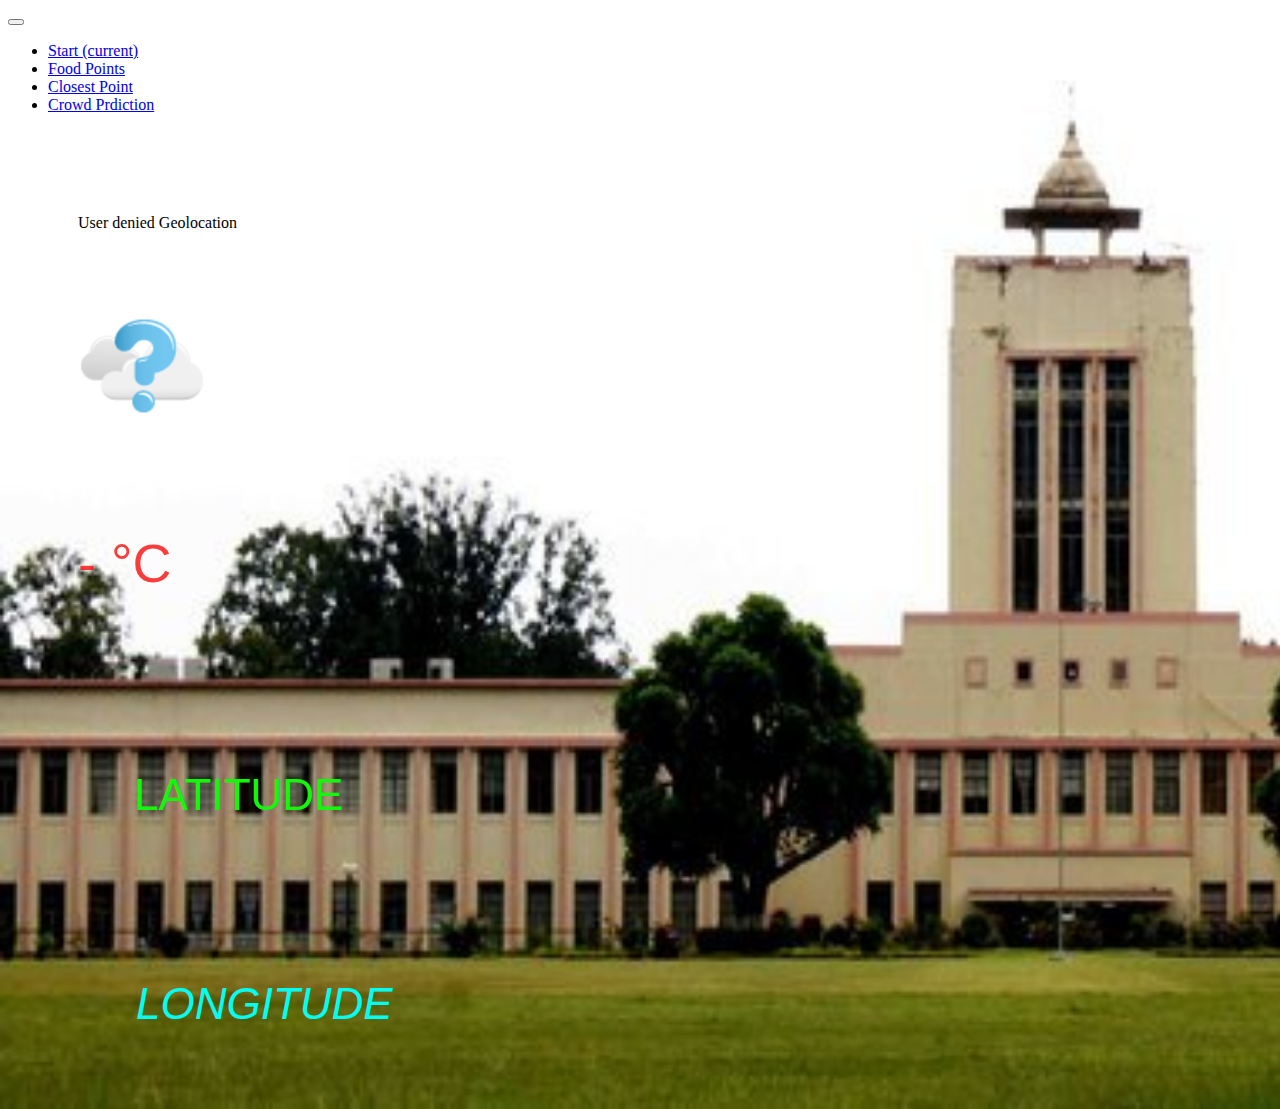
==== index.html @ 9b362dcb "Update index.html" ====
<!doctype html>
<html lang="en">

<head>
    <!-- Required meta tags -->
    <meta charset="utf-8">
    <meta name="viewport" content="width=device-width, initial-scale=1, shrink-to-fit=no">

    <!-- Bootstrap CSS -->
    <link rel="stylesheet" href="https://stackpath.bootstrapcdn.com/bootstrap/4.5.0/css/bootstrap.min.css"
        integrity="sha384-9aIt2nRpC12Uk9gS9baDl411NQApFmC26EwAOH8WgZl5MYYxFfc+NcPb1dKGj7Sk" crossorigin="anonymous">
    <link rel="icon" href="ic.png" type="image/png">
    <link rel="stylesheet" href="id.css">

    <title>BIT-O-PATH</title>
</head>

<body class="bck">

    <!-- Optional JavaScript -->
    <!-- jQuery first, then Popper.js, then Bootstrap JS -->
    <script src="https://code.jquery.com/jquery-3.5.1.slim.min.js"
        integrity="sha384-DfXdz2htPH0lsSSs5nCTpuj/zy4C+OGpamoFVy38MVBnE+IbbVYUew+OrCXaRkfj"
        crossorigin="anonymous"></script>
    <script src="https://cdn.jsdelivr.net/npm/popper.js@1.16.0/dist/umd/popper.min.js"
        integrity="sha384-Q6E9RHvbIyZFJoft+2mJbHaEWldlvI9IOYy5n3zV9zzTtmI3UksdQRVvoxMfooAo"
        crossorigin="anonymous"></script>
    <script src="https://stackpath.bootstrapcdn.com/bootstrap/4.5.0/js/bootstrap.min.js"
        integrity="sha384-OgVRvuATP1z7JjHLkuOU7Xw704+h835Lr+6QL9UvYjZE3Ipu6Tp75j7Bh/kR0JKI"
        crossorigin="anonymous"></script>

        <nav class="navbar navbar-expand-lg navbar-dark bg-dark">
            <button class="navbar-toggler" type="button" data-toggle="collapse" data-target="#navbarSupportedContent"
                aria-controls="navbarSupportedContent" aria-expanded="false" aria-label="Toggle navigation">
                <span class="navbar-toggler-icon"></span>
            </button>
        
            <div class="collapse navbar-collapse" id="navbarSupportedContent">
                <ul class="navbar-nav mr-auto">
                    <li class="nav-item active">
                        <a class="nav-link" href="https://adityaarc.github.io/optimal/">Start <span
                                class="sr-only">(current)</span></a>
                    </li>
                    <li class="nav-item">
                        <a class="nav-link" href="https://adityaarc.github.io/optimal/fpoint">Food Points</a>
                    </li>
        
                    <li class="nav-item">
                        <a class="nav-link" href="https://127.0.0.1:5500/latlon.html">Closest Point</a>
                    </li>
                    
                    <li class="nav-item">
                        <a class="nav-link" href="https://adityaarc.github.io/crwd/">Crowd Prdiction</a>
                    </li>
                </ul>
            </div>
        </nav>

        <div class="container">
            <div class="notification"> </div>
            <div class="weather-container">
        
                
                <div class="location">
                    <p></p>
                </div>

                <div class="weather-icon">
                    <img src="unknown.png" alt="">
                </div>
                
                <div class="temperature-description">
                    <p></p>
                </div>
                
                <div class="temperature-value">
                    <p>- °<span>C</span></p>
                </div>

            </div>
        </div>

        <div class="c">


            <table>

            <td><div class="latitude">
                <table cellspacing = '10'>
                    <td><p></p></td>
                    <td><p class="lat">Latitude</p></td>
                </table>           
            </div>

            <div class="longetude">
                <table cellspacing = '1'>
                    <td><p></p></td>
                    <td><p class="lon">Longitude</p></td>
                </table> 
            </div></td>

            <td>
            <div class="humedity">
                <table cellspacing = '1'>
                    <td><p class="humid"></p></td>
                </table> 
            </div></td>

        </table>

        </div>

        <script src="appp.js"></script>


</body>
---- id.css ----
body{
    background : url(bit.jpg);
    background-size: cover;
}

.container{
    margin-top: 100px;
    margin-left: 70px;
    align-items: center;
    width: fit-content;
    clip-path: circle(69.8%);
}

.location{

    color: #f19d01;
    font-size: 4.4em;
    font-variant-caps: all-petite-caps;
    font-family:'Gill Sans', 'Gill Sans MT', Calibri, 'Trebuchet MS', sans-serif;

}
.weather-icon{

    align-items: center;
}
.temperature-description{

    color: rgb(87, 5, 141);
    font-size: 3.8em;
    font-variant-caps: all-petite-caps;
    font-family:'Gill Sans', 'Gill Sans MT', Calibri, 'Trebuchet MS', sans-serif;
 
}

.temperature-value{

    color: rgba(248, 3, 3, 0.774);
    font-size: 4.8em;
    font-variant-caps: all-petite-caps;
    font-family:'Gill Sans', 'Gill Sans MT', Calibri, 'Trebuchet MS', sans-serif;

}

.latitude{
    margin-left: 100px;
}
.presure{
    margin-left: 1000px;
}
.wind-speed{
    margin-left: 1000px;
}
.humedity{
    margin-left: 1000px;
}
.longetude{
    margin-left: 100px;
}
.latitude p{
    color: rgb(19, 247, 11);
    font-size: 3.9em;
    font-style: bold;
    font-variant-caps: all-petite-caps;
    font-family:'Gill Sans', 'Gill Sans MT', Calibri, 'Trebuchet MS', sans-serif;
}
.longetude p{
    color: rgb(0, 255, 242);
    font-size: 3.9em;
    margin-left: 10px;
    font-style: italic;
    font-variant-caps: all-petite-caps;
    font-family:'Gill Sans', 'Gill Sans MT', Calibri, 'Trebuchet MS', sans-serif;
}
.humedity p{
    color: rgba(161, 234, 252, 0.055);
    font-size: 2.9em;
    margin-left: 10px;
    font-variant-caps: all-petite-caps;
    font-family:'Gill Sans', 'Gill Sans MT', Calibri, 'Trebuchet MS', sans-serif;
}
.presure p{
    color: rgb(212, 238, 209);
    font-size: 2.9em;
    margin-left: 10px;
    font-variant-caps: all-petite-caps;
    font-family:'Gill Sans', 'Gill Sans MT', Calibri, 'Trebuchet MS', sans-serif;
}
.wind-speed p{
    color: rgb(56, 3, 100);
    font-size: 2.9em;
    margin-left: 10px;
    font-variant-caps: all-petite-caps;
    font-family:'Gill Sans', 'Gill Sans MT', Calibri, 'Trebuchet MS', sans-serif;
}
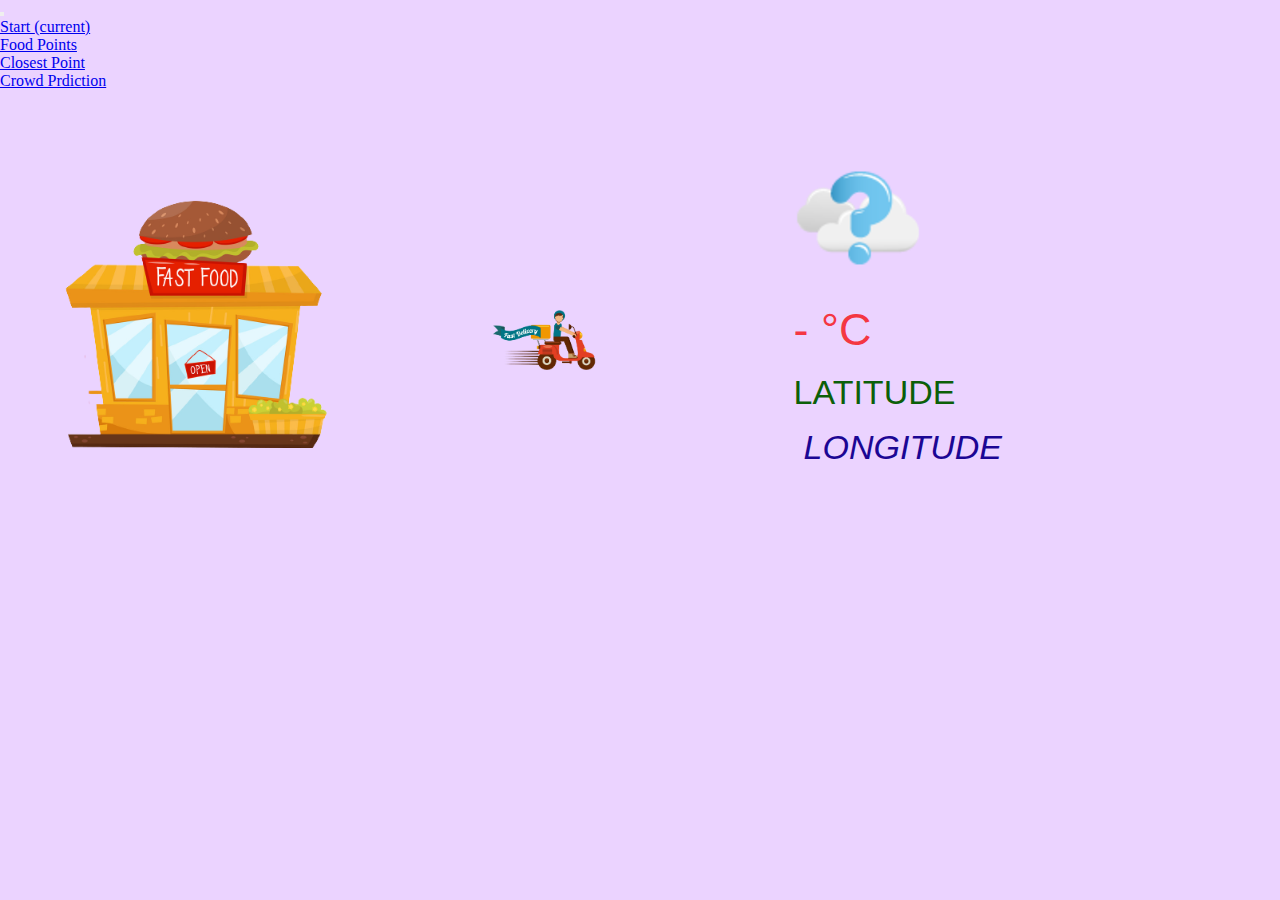
==== commit 374982fd: "Update index.html" ====
--- a/index.html
+++ b/index.html
@@ -10,12 +10,15 @@
     <link rel="stylesheet" href="https://stackpath.bootstrapcdn.com/bootstrap/4.5.0/css/bootstrap.min.css"
         integrity="sha384-9aIt2nRpC12Uk9gS9baDl411NQApFmC26EwAOH8WgZl5MYYxFfc+NcPb1dKGj7Sk" crossorigin="anonymous">
     <link rel="icon" href="ic.png" type="image/png">
-    <link rel="stylesheet" href="id.css">
+    <link rel="stylesheet" href="atyling.css">
 
-    <title>BIT-O-PATH</title>
+    <title>Weather API</title>
 </head>
 
-<body class="bck">
+<body onload="myFunction()" class="bck" >
+
+        <div class="loder" id="loading"></div>
+        
 
     <!-- Optional JavaScript -->
     <!-- jQuery first, then Popper.js, then Bootstrap JS -->
@@ -56,61 +59,47 @@
             </div>
         </nav>
 
-        <div class="container">
-            <div class="notification"> </div>
-            <div class="weather-container">
+
+    <div id="contain">
+
         
-                
-                <div class="location">
-                    <p></p>
-                </div>
+        <div id="block2"></div>
 
-                <div class="weather-icon">
-                    <img src="unknown.png" alt="">
-                </div>
-                
-                <div class="temperature-description">
-                    <p></p>
-                </div>
-                
-                <div class="temperature-value">
-                    <p>- °<span>C</span></p>
-                </div>
+        <img id="delv" src="dlvv.png" style="height:7%; width: 9%; margin-top: auto; margin-bottom: auto;" alt="">
 
+        
+        <div id="block1">
+
+            <div class="location">
+                <p></p>
             </div>
-        </div>
 
-        <div class="c">
+            <div class="weather-icon">
+                <img src="unknown.png"   alt="">
+            </div>
+                     
+            <div class="temperature-description">
+                <p></p>
+            </div>
+                    
+            <div class="temperature-value">
+                <p>- °<span>C</span></p>
+            </div>
 
-
-            <table>
-
-            <td><div class="latitude">
-                <table cellspacing = '10'>
-                    <td><p></p></td>
-                    <td><p class="lat">Latitude</p></td>
-                </table>           
+            <div class="latitude">   
+                <p class="lat">Latitude</p>       
             </div>
 
             <div class="longetude">
-                <table cellspacing = '1'>
-                    <td><p></p></td>
-                    <td><p class="lon">Longitude</p></td>
-                </table> 
-            </div></td>
-
-            <td>
-            <div class="humedity">
-                <table cellspacing = '1'>
-                    <td><p class="humid"></p></td>
-                </table> 
-            </div></td>
-
-        </table>
+                <p class="lon">Longitude</p> 
+            </div>
 
         </div>
 
-        <script src="appp.js"></script>
+
+    </div>
+
+        <script src="apppy.js"></script>
 
 
 </body>
--- a/atyling.css
+++ b/atyling.css
@@ -0,0 +1,213 @@
+*{
+    padding: 0;
+    margin: 0;
+}
+
+body{
+/*
+    background : url(biit.jpg);
+    background-size: cover;
+    background-repeat: no-repeat;
+*/
+
+    background-color: rgb(235, 211, 255);
+
+}
+
+#contain {
+    display: flex;
+    justify-content:space-between;
+}
+
+#loading {
+    position: fixed;
+    width: 100%;
+    height: 100vh;
+    background: #fff;
+    background-image: url(load.gif);
+    background-repeat: no-repeat;
+    background-position: center;
+    z-index:99999;
+}
+
+#block1 {
+
+    margin-top: 5%;;
+    margin-bottom: auto;
+    width: 40%;
+    margin-left: 5%; ;
+   /* display:flex; */
+   border-radius: 20px;
+   float: right;
+
+}
+
+#block2 {
+
+    float: left;
+    margin-top: auto;
+    
+    margin-bottom: auto;
+
+    height: 500px;
+    width:30%;
+   background-image: url(dfd.png);
+   background-position: center;
+   background-size: contain;
+   background-repeat: no-repeat;
+  animation: fly 5s Linear infinite;   
+
+}
+
+@keyframes fly{
+
+    100%{transform:translateY(10%)}
+    75%{transform:translateY(-10%)}
+    50%{transform:translateY(10%)}
+    25%{transform:translateY(-10%)}
+    0%{transform:translateY(10%)}
+    
+  /*  45%{transform:translateY(-5pxpx)};
+
+    
+    60%%{transform:translateY(-10px)};
+
+    
+    75%{transform:translateY(-5px)};
+
+    
+    100%{transform:translateY(5px)};
+
+*/
+}
+
+#delv {
+
+    animation: runn 18s Linear infinite;   
+
+}
+
+    @keyframes runn{
+
+        100%{transform:translateX(70em)}
+        
+
+        75%{transform:translateX(25em)}
+
+        /*
+        
+        95%{transform:translateX(60em)}
+        52%{transform:translateX(52em)}
+        
+        50%{transform:translateX(50em)}
+
+        48%{transform:translateX(48em)}
+        */
+
+
+        25%{transform:translateX(-30em)}
+
+        0%{transform:translateX(-60em)}
+      
+}
+
+
+
+.location{
+
+    color: #f19d01;
+    font-size: 500%;
+    font-variant-caps: all-petite-caps;
+    font-family:'Gill Sans', 'Gill Sans MT', Calibri, 'Trebuchet MS', sans-serif;
+    margin-left: 5%;
+    margin-right: 5%;
+
+}
+
+.weather-icon{
+
+    align-items: center;
+    margin-left: 5%;
+    margin-right: 5%;
+
+}
+
+.temperature-description{
+
+    color: rgb(102, 1, 94);
+    font-size: 300%;
+    font-variant-caps: all-petite-caps;
+    font-family:'Gill Sans', 'Gill Sans MT', Calibri, 'Trebuchet MS', sans-serif;
+    margin-left: 5%;
+    
+    margin-right: 5%;
+
+}
+
+.temperature-value{
+
+    color: rgba(248, 3, 3, 0.774);
+    font-size: 400%;
+    font-variant-caps: all-petite-caps;
+    font-family:'Gill Sans', 'Gill Sans MT', Calibri, 'Trebuchet MS', sans-serif;
+    margin-left: 5%;
+    margin-right: 5%;
+
+}
+
+.latitude{
+
+    margin-left: 5%;
+    margin-right: 5%;
+
+}
+
+.longetude{
+
+    margin-left: 5%;
+    margin-right: 5%;
+
+}
+
+
+.latitude p{
+
+    color: rgb(12, 95, 9);
+    font-size: 300%;
+    font-style: bold;
+    font-variant-caps: all-petite-caps;
+    font-family:'Gill Sans', 'Gill Sans MT', Calibri, 'Trebuchet MS', sans-serif;
+
+}
+
+
+.longetude p{
+
+    color: rgb(27, 6, 148);
+    font-size: 300%;
+    margin-left: 10px;
+    font-style: italic;
+    font-variant-caps: all-petite-caps;
+    font-family:'Gill Sans', 'Gill Sans MT', Calibri, 'Trebuchet MS', sans-serif;
+
+}
+
+@media (max-width: 1000px)
+   {
+
+    #block2{
+        width: auto;
+    }
+
+    #block1 {
+        width: auto;
+    }
+
+    
+
+    #contain {
+        display: flex;
+        flex-direction: column;
+    }
+
+   }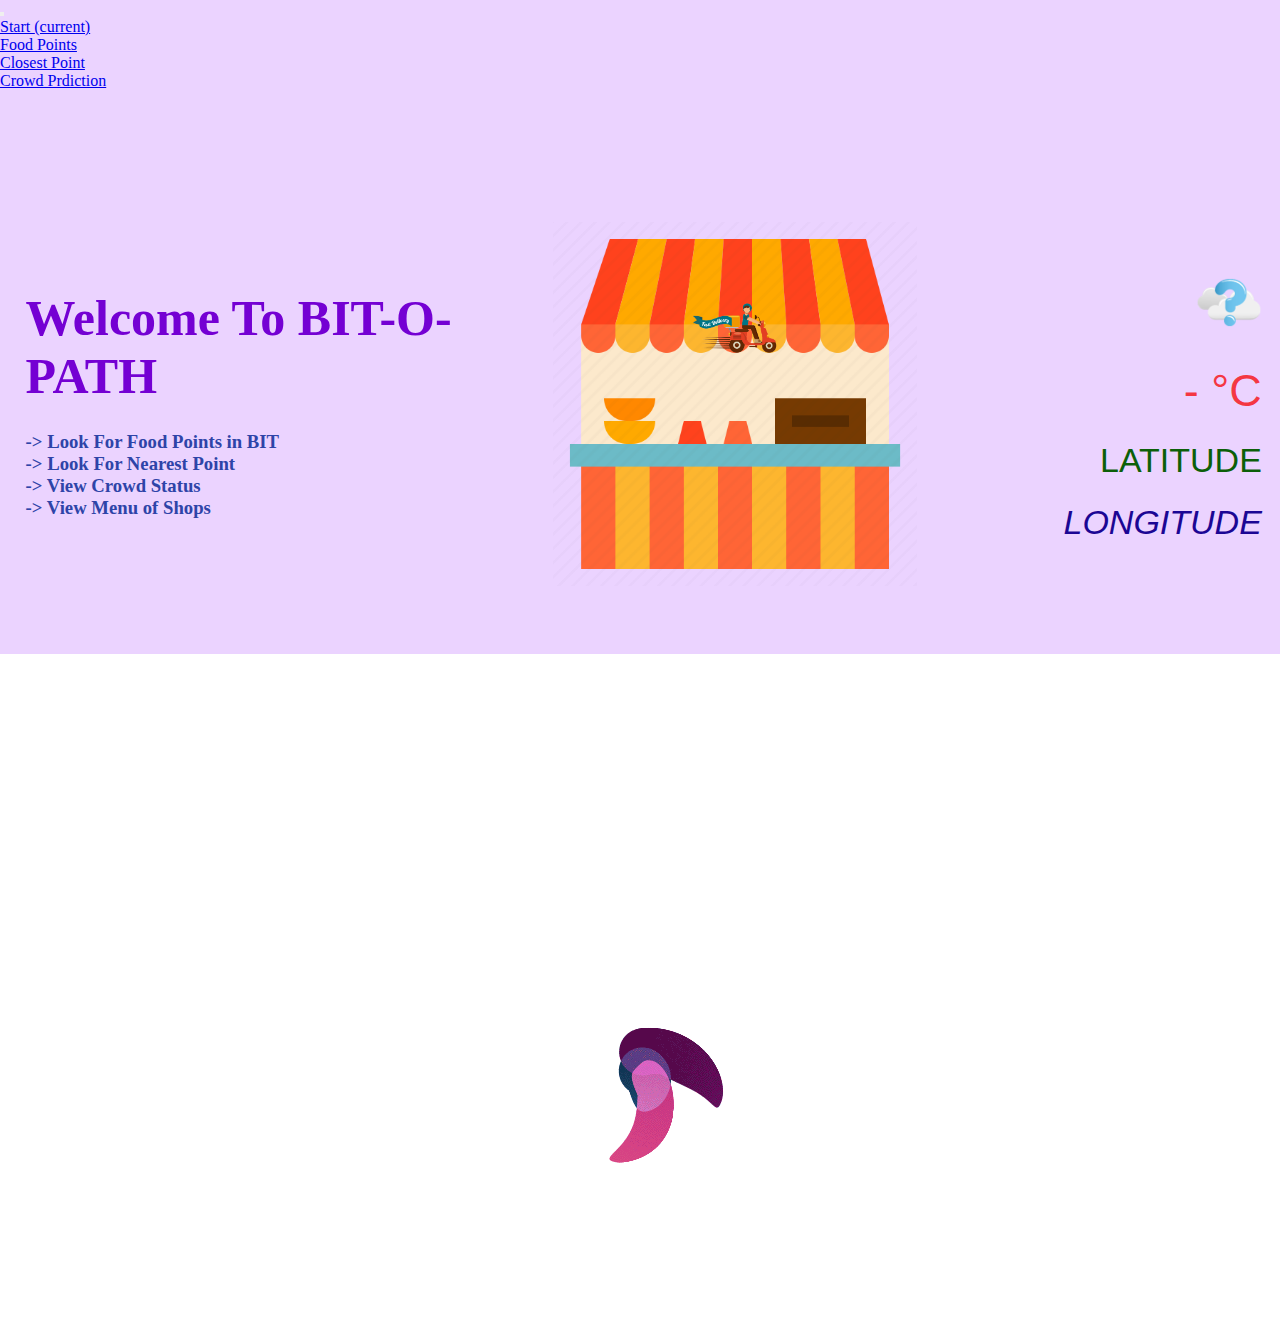
==== commit c160de4a: "Update index.html" ====
--- a/index.html
+++ b/index.html
@@ -60,6 +60,131 @@
         </nav>
 
 
+
+    <div id="contain">
+
+        <div id="block0">
+            <h1>Welcome To BIT-O-PATH</h1>
+            <h3>-> Look For Food Points in BIT</h3>
+            <h3>-> Look For Nearest Point</h3>
+            <h3>-> View Crowd Status</h3>
+            <h3>-> View Menu of Shops</h3>
+        </div>
+
+
+        <div id="block2" style="margin-top: auto; margin-bottom: auto;">
+
+            <div id="hp" style="text-align: center;">
+                <img id="delv" src="dlvv.png"  alt="">
+            </div>
+
+        </div>
+
+
+        <div id="block1">
+
+            <div class="location">
+                <p></p>
+            </div>
+
+               
+            <div class="temperature-description">
+                <p></p>
+            </div>
+
+            <div class="weather-icon">
+                <img id= "wett" src="unknown.png" style="width: 20%;" alt="">
+            </div>
+                  
+                    
+            <div class="temperature-value">
+                <p>- °<span>C</span></p>
+            </div>
+
+            <div class="latitude">   
+                <p class="lat">Latitude</p>       
+            </div>
+
+            <div class="longetude">
+                <p class="lon">Longitude</p> 
+            </div>
+
+        </div>
+
+    </div>
+
+
+    <script src="apppy.js"></script>
+
+
+</body>
+    
+    <!-- 
+    
+
+
+<!doctype html>
+<html lang="en">
+
+<head>
+    <!-- Required meta tags -->
+    <meta charset="utf-8">
+    <meta name="viewport" content="width=device-width, initial-scale=1, shrink-to-fit=no">
+
+    <!-- Bootstrap CSS -->
+    <link rel="stylesheet" href="https://stackpath.bootstrapcdn.com/bootstrap/4.5.0/css/bootstrap.min.css"
+        integrity="sha384-9aIt2nRpC12Uk9gS9baDl411NQApFmC26EwAOH8WgZl5MYYxFfc+NcPb1dKGj7Sk" crossorigin="anonymous">
+    <link rel="icon" href="ic.png" type="image/png">
+    <link rel="stylesheet" href="atyling.css">
+
+    <title>Weather API</title>
+</head>
+
+<body onload="myFunction()" class="bck" >
+
+        <div class="loder" id="loading"></div>
+        
+
+    <!-- Optional JavaScript -->
+    <!-- jQuery first, then Popper.js, then Bootstrap JS -->
+    <script src="https://code.jquery.com/jquery-3.5.1.slim.min.js"
+        integrity="sha384-DfXdz2htPH0lsSSs5nCTpuj/zy4C+OGpamoFVy38MVBnE+IbbVYUew+OrCXaRkfj"
+        crossorigin="anonymous"></script>
+    <script src="https://cdn.jsdelivr.net/npm/popper.js@1.16.0/dist/umd/popper.min.js"
+        integrity="sha384-Q6E9RHvbIyZFJoft+2mJbHaEWldlvI9IOYy5n3zV9zzTtmI3UksdQRVvoxMfooAo"
+        crossorigin="anonymous"></script>
+    <script src="https://stackpath.bootstrapcdn.com/bootstrap/4.5.0/js/bootstrap.min.js"
+        integrity="sha384-OgVRvuATP1z7JjHLkuOU7Xw704+h835Lr+6QL9UvYjZE3Ipu6Tp75j7Bh/kR0JKI"
+        crossorigin="anonymous"></script>
+
+        <nav class="navbar navbar-expand-lg navbar-dark bg-dark">
+            <button class="navbar-toggler" type="button" data-toggle="collapse" data-target="#navbarSupportedContent"
+                aria-controls="navbarSupportedContent" aria-expanded="false" aria-label="Toggle navigation">
+                <span class="navbar-toggler-icon"></span>
+            </button>
+        
+            <div class="collapse navbar-collapse" id="navbarSupportedContent">
+                <ul class="navbar-nav mr-auto">
+                    <li class="nav-item active">
+                        <a class="nav-link" href="https://adityaarc.github.io/optimal/">Start <span
+                                class="sr-only">(current)</span></a>
+                    </li>
+                    <li class="nav-item">
+                        <a class="nav-link" href="https://adityaarc.github.io/optimal/fpoint">Food Points</a>
+                    </li>
+        
+                    <li class="nav-item">
+                        <a class="nav-link" href="https://127.0.0.1:5500/latlon.html">Closest Point</a>
+                    </li>
+                    
+                    <li class="nav-item">
+                        <a class="nav-link" href="https://adityaarc.github.io/crwd/">Crowd Prdiction</a>
+                    </li>
+                </ul>
+            </div>
+        </nav>
+
+
     <div id="contain">
 
         
@@ -103,3 +228,5 @@
 
 
 </body>
+
+-->
--- a/atyling.css
+++ b/atyling.css
@@ -9,14 +9,17 @@
     background-size: cover;
     background-repeat: no-repeat;
 */
-
     background-color: rgb(235, 211, 255);
 
 }
 
+
 #contain {
+
     display: flex;
-    justify-content:space-between;
+    justify-content: space-between;
+    margin-top: 5%;
+
 }
 
 #loading {
@@ -30,32 +33,47 @@
     z-index:99999;
 }
 
+#block0 {
+    margin: auto;
+    margin-left: 2%;
+    height: auto;
+    width:auto;
+
+}
+
+#block0 h1{
+    margin-bottom: 5%;
+    font-size: 50px;
+    color: rgb(116, 0, 211);
+
+}
+
+#block0 h3{
+    color: rgb(46, 68, 168);
+
+}
+
 #block1 {
-
-    margin-top: 5%;;
+    margin: auto;
+    width: 30%;
+    /* margin-left: 5%; 
+     display:flex; 
+     margin-right: 2%; */
+    border-radius: 20px;
+    
+}
+
+#block2 {
+
+    margin-top: auto;
     margin-bottom: auto;
-    width: 40%;
-    margin-left: 5%; ;
-   /* display:flex; */
-   border-radius: 20px;
-   float: right;
-
-}
-
-#block2 {
-
-    float: left;
-    margin-top: auto;
-    
-    margin-bottom: auto;
-
     height: 500px;
     width:30%;
-   background-image: url(dfd.png);
-   background-position: center;
-   background-size: contain;
-   background-repeat: no-repeat;
-  animation: fly 5s Linear infinite;   
+    background-image: url(fstall.png);
+    background-position: center;
+    background-size: contain;
+    background-repeat: no-repeat;
+    animation: fly 5s Linear infinite;   
 
 }
 
@@ -67,111 +85,136 @@
     25%{transform:translateY(-10%)}
     0%{transform:translateY(10%)}
     
-  /*  45%{transform:translateY(-5pxpx)};
-
-    
-    60%%{transform:translateY(-10px)};
-
-    
+/*  45%{transform:translateY(-5pxpx)};
+    60%%{transform:translateY(-10px)};    
     75%{transform:translateY(-5px)};
-
-    
-    100%{transform:translateY(5px)};
-
-*/
-}
-
+    100%{transform:translateY(5px)};    */
+}
+
+
+#hp {
+    width: 90%;
+    height: auto;
+
+
+    margin-top: 40%;
+    margin-bottom: auto;
+    margin-left: auto;
+    margin-right: auto;
+
+}
 #delv {
-
-    animation: runn 18s Linear infinite;   
-
+    align-items: center;
+   animation: runn 18s Linear infinite; 
+   height: 20%;
+   width: 29%;
+   
 }
 
     @keyframes runn{
 
         100%{transform:translateX(70em)}
-        
-
-        75%{transform:translateX(25em)}
-
-        /*
-        
-        95%{transform:translateX(60em)}
+        45%{transform:translateX(0em)}
+        55%{transform:translateX(0em)}
+        0%{transform:translateX(-60em)}
+    /*  95%{transform:translateX(60em)}
         52%{transform:translateX(52em)}
-        
         50%{transform:translateX(50em)}
-
-        48%{transform:translateX(48em)}
-        */
-
-
-        25%{transform:translateX(-30em)}
-
-        0%{transform:translateX(-60em)}
-      
-}
-
-
+        48%{transform:translateX(48em)} */  
+}
 
 .location{
 
+    
+    width: 90%;
+
+    margin-right: 5%;
+    margin-left: 5%;
+    margin-top: 2%;
+
+    text-align: right;
     color: #f19d01;
     font-size: 500%;
     font-variant-caps: all-petite-caps;
     font-family:'Gill Sans', 'Gill Sans MT', Calibri, 'Trebuchet MS', sans-serif;
-    margin-left: 5%;
+  
+
+}
+
+.weather-icon {
+    
+    object-position:center;
+    width: 90%;
+    text-align:right;
+    
+    margin-left: auto;
+    margin-right: auto;
+
+
+}
+
+
+.temperature-description{
+
+    
+    width: 90%;
+
+
+    text-align: right;
     margin-right: 5%;
-
-}
-
-.weather-icon{
-
-    align-items: center;
-    margin-left: 5%;
-    margin-right: 5%;
-
-}
-
-.temperature-description{
+    margin-left: 5%;
+    margin-top: 2%;
 
     color: rgb(102, 1, 94);
     font-size: 300%;
     font-variant-caps: all-petite-caps;
     font-family:'Gill Sans', 'Gill Sans MT', Calibri, 'Trebuchet MS', sans-serif;
-    margin-left: 5%;
-    
+    
+}
+
+.temperature-value{
+
+    
+    width: 90%;
+
+
+    text-align: right;
+
     margin-right: 5%;
-
-}
-
-.temperature-value{
-
+    margin-left: 5%;
+    margin-top: 2%;
+    
     color: rgba(248, 3, 3, 0.774);
     font-size: 400%;
     font-variant-caps: all-petite-caps;
     font-family:'Gill Sans', 'Gill Sans MT', Calibri, 'Trebuchet MS', sans-serif;
-    margin-left: 5%;
-    margin-right: 5%;
 
 }
 
 .latitude{
-
-    margin-left: 5%;
-    margin-right: 5%;
+    margin-left: 5%;
+    margin-left: 5%;
+    margin-top: 2%;
+    
+    width: 90%;
 
 }
 
 .longetude{
-
-    margin-left: 5%;
-    margin-right: 5%;
+    margin-left: 5%;
+    margin-left: 5%;
+    margin-top: 2%;
+    
+    width: 90%;
 
 }
 
 
 .latitude p{
 
+    margin-top: 2%;
+    
+    text-align: right;
     color: rgb(12, 95, 9);
     font-size: 300%;
     font-style: bold;
@@ -183,31 +226,205 @@
 
 .longetude p{
 
+    margin-top: 2%;
+
+    text-align: right;
     color: rgb(27, 6, 148);
     font-size: 300%;
-    margin-left: 10px;
     font-style: italic;
     font-variant-caps: all-petite-caps;
     font-family:'Gill Sans', 'Gill Sans MT', Calibri, 'Trebuchet MS', sans-serif;
 
 }
 
-@media (max-width: 1000px)
-   {
+@media (max-width: 1200px){
+
+
+    #block0 {
+        margin: auto;
+    }
+
+    #block0 h1{
+        color: rgb(116, 0, 211);
+        font-size: xx-large;
+
+    }
+
+    #block0 h3{
+        font-size: large;
+    }
+    
 
     #block2{
         width: auto;
+        margin-top: 3%;
+        margin-bottom: 3%;
     }
 
     #block1 {
+        width: 70%;
+        margin-top: 13%;
+        margin-bottom: 5% ;
+
+    }
+    #block0{
         width: auto;
-    }
-
-    
+        margin-bottom: 10%;
+    }
 
     #contain {
         display: flex;
         flex-direction: column;
     }
 
-   }+    
+    .weather-icon{
+        text-align: center;
+    }
+
+
+    .latitude p{
+        text-align: center;
+        font-size: large;
+
+    }
+
+    .longetude p{
+        text-align: center;
+        font-size: large;
+
+    }
+
+    .temperature-value{
+        text-align: center;
+        font-size: large;
+
+    }
+
+    .temperature-description{
+        text-align: center;
+        font-size: large;
+
+
+    }
+
+    .location{
+        text-align: center;
+        font-size: xx-large;
+    }
+
+    
+#delv {
+    align-items: center;
+    height: 1%;
+    width: 1%;
+  animation: run 8s Linear infinite;   
+   
+}
+
+    @keyframes runn{
+
+        100%{transform:translateX(0em)}
+        45%{transform:translateX(0em)}
+        55%{transform:translateX(0em)}
+        0%{transform:translateX(0em)}
+    /*  95%{transform:translateX(60em)}
+        52%{transform:translateX(52em)}
+        50%{transform:translateX(50em)}
+        48%{transform:translateX(48em)} */  
+}
+
+
+}
+/*
+
+@media (max-width: 400px){
+
+    
+    #block0 {
+        margin: auto;
+    }
+
+    #block0 h1{
+        color: rgb(116, 0, 211);
+        font-size: 200%;
+
+    }
+
+    #block0 h3{
+        font-size: 150%;
+    }
+
+    #block2{
+        width: auto;
+        margin-top: 3%;
+        margin-bottom: 3%;
+    }
+
+    #block1 {
+        width: 70%;
+        margin-top: 13%;
+        margin-bottom: 5% ;
+
+    }
+    #block0{
+        width: auto;
+        margin-bottom: 10%;
+    }
+
+    #contain {
+        display: flex;
+        flex-direction: column;
+        
+    }
+
+    .weather-icon{
+        text-align: center;
+    }
+
+    .latitude p{
+        text-align: center;
+        font-size: large;
+    }
+
+    .longetude p{
+        text-align: center;
+        font-size: large;
+    }
+
+    .temperature-value{
+        text-align: center;
+        font-size: large;
+    }
+
+    .temperature-description{
+        text-align: center;
+        font-size: large;
+    }
+
+    .location{
+        text-align: center;
+        font-size: xx-large;
+    }
+
+
+
+}
+
+*/
+
+
+.foot{
+    width: 99%;
+    margin-left: auto;
+    margin-right: auto;
+    margin-top: 5px;
+    height: 50px;
+    background-color: rgb(82, 76, 75);
+  }
+  
+  .foot h1{
+    text-align: center;
+    font-size: 35px;
+    color: rgb(250, 229, 211);
+  }
--- a/atyling.css
+++ b/atyling.css
@@ -9,14 +9,17 @@
     background-size: cover;
     background-repeat: no-repeat;
 */
-
     background-color: rgb(235, 211, 255);
 
 }
 
+
 #contain {
+
     display: flex;
-    justify-content:space-between;
+    justify-content: space-between;
+    margin-top: 5%;
+
 }
 
 #loading {
@@ -30,32 +33,47 @@
     z-index:99999;
 }
 
+#block0 {
+    margin: auto;
+    margin-left: 2%;
+    height: auto;
+    width:auto;
+
+}
+
+#block0 h1{
+    margin-bottom: 5%;
+    font-size: 50px;
+    color: rgb(116, 0, 211);
+
+}
+
+#block0 h3{
+    color: rgb(46, 68, 168);
+
+}
+
 #block1 {
-
-    margin-top: 5%;;
+    margin: auto;
+    width: 30%;
+    /* margin-left: 5%; 
+     display:flex; 
+     margin-right: 2%; */
+    border-radius: 20px;
+    
+}
+
+#block2 {
+
+    margin-top: auto;
     margin-bottom: auto;
-    width: 40%;
-    margin-left: 5%; ;
-   /* display:flex; */
-   border-radius: 20px;
-   float: right;
-
-}
-
-#block2 {
-
-    float: left;
-    margin-top: auto;
-    
-    margin-bottom: auto;
-
     height: 500px;
     width:30%;
-   background-image: url(dfd.png);
-   background-position: center;
-   background-size: contain;
-   background-repeat: no-repeat;
-  animation: fly 5s Linear infinite;   
+    background-image: url(fstall.png);
+    background-position: center;
+    background-size: contain;
+    background-repeat: no-repeat;
+    animation: fly 5s Linear infinite;   
 
 }
 
@@ -67,111 +85,136 @@
     25%{transform:translateY(-10%)}
     0%{transform:translateY(10%)}
     
-  /*  45%{transform:translateY(-5pxpx)};
-
-    
-    60%%{transform:translateY(-10px)};
-
-    
+/*  45%{transform:translateY(-5pxpx)};
+    60%%{transform:translateY(-10px)};    
     75%{transform:translateY(-5px)};
-
-    
-    100%{transform:translateY(5px)};
-
-*/
-}
-
+    100%{transform:translateY(5px)};    */
+}
+
+
+#hp {
+    width: 90%;
+    height: auto;
+
+
+    margin-top: 40%;
+    margin-bottom: auto;
+    margin-left: auto;
+    margin-right: auto;
+
+}
 #delv {
-
-    animation: runn 18s Linear infinite;   
-
+    align-items: center;
+   animation: runn 18s Linear infinite; 
+   height: 20%;
+   width: 29%;
+   
 }
 
     @keyframes runn{
 
         100%{transform:translateX(70em)}
-        
-
-        75%{transform:translateX(25em)}
-
-        /*
-        
-        95%{transform:translateX(60em)}
+        45%{transform:translateX(0em)}
+        55%{transform:translateX(0em)}
+        0%{transform:translateX(-60em)}
+    /*  95%{transform:translateX(60em)}
         52%{transform:translateX(52em)}
-        
         50%{transform:translateX(50em)}
-
-        48%{transform:translateX(48em)}
-        */
-
-
-        25%{transform:translateX(-30em)}
-
-        0%{transform:translateX(-60em)}
-      
-}
-
-
+        48%{transform:translateX(48em)} */  
+}
 
 .location{
 
+    
+    width: 90%;
+
+    margin-right: 5%;
+    margin-left: 5%;
+    margin-top: 2%;
+
+    text-align: right;
     color: #f19d01;
     font-size: 500%;
     font-variant-caps: all-petite-caps;
     font-family:'Gill Sans', 'Gill Sans MT', Calibri, 'Trebuchet MS', sans-serif;
-    margin-left: 5%;
+  
+
+}
+
+.weather-icon {
+    
+    object-position:center;
+    width: 90%;
+    text-align:right;
+    
+    margin-left: auto;
+    margin-right: auto;
+
+
+}
+
+
+.temperature-description{
+
+    
+    width: 90%;
+
+
+    text-align: right;
     margin-right: 5%;
-
-}
-
-.weather-icon{
-
-    align-items: center;
-    margin-left: 5%;
-    margin-right: 5%;
-
-}
-
-.temperature-description{
+    margin-left: 5%;
+    margin-top: 2%;
 
     color: rgb(102, 1, 94);
     font-size: 300%;
     font-variant-caps: all-petite-caps;
     font-family:'Gill Sans', 'Gill Sans MT', Calibri, 'Trebuchet MS', sans-serif;
-    margin-left: 5%;
-    
+    
+}
+
+.temperature-value{
+
+    
+    width: 90%;
+
+
+    text-align: right;
+
     margin-right: 5%;
-
-}
-
-.temperature-value{
-
+    margin-left: 5%;
+    margin-top: 2%;
+    
     color: rgba(248, 3, 3, 0.774);
     font-size: 400%;
     font-variant-caps: all-petite-caps;
     font-family:'Gill Sans', 'Gill Sans MT', Calibri, 'Trebuchet MS', sans-serif;
-    margin-left: 5%;
-    margin-right: 5%;
 
 }
 
 .latitude{
-
-    margin-left: 5%;
-    margin-right: 5%;
+    margin-left: 5%;
+    margin-left: 5%;
+    margin-top: 2%;
+    
+    width: 90%;
 
 }
 
 .longetude{
-
-    margin-left: 5%;
-    margin-right: 5%;
+    margin-left: 5%;
+    margin-left: 5%;
+    margin-top: 2%;
+    
+    width: 90%;
 
 }
 
 
 .latitude p{
 
+    margin-top: 2%;
+    
+    text-align: right;
     color: rgb(12, 95, 9);
     font-size: 300%;
     font-style: bold;
@@ -183,31 +226,205 @@
 
 .longetude p{
 
+    margin-top: 2%;
+
+    text-align: right;
     color: rgb(27, 6, 148);
     font-size: 300%;
-    margin-left: 10px;
     font-style: italic;
     font-variant-caps: all-petite-caps;
     font-family:'Gill Sans', 'Gill Sans MT', Calibri, 'Trebuchet MS', sans-serif;
 
 }
 
-@media (max-width: 1000px)
-   {
+@media (max-width: 1200px){
+
+
+    #block0 {
+        margin: auto;
+    }
+
+    #block0 h1{
+        color: rgb(116, 0, 211);
+        font-size: xx-large;
+
+    }
+
+    #block0 h3{
+        font-size: large;
+    }
+    
 
     #block2{
         width: auto;
+        margin-top: 3%;
+        margin-bottom: 3%;
     }
 
     #block1 {
+        width: 70%;
+        margin-top: 13%;
+        margin-bottom: 5% ;
+
+    }
+    #block0{
         width: auto;
-    }
-
-    
+        margin-bottom: 10%;
+    }
 
     #contain {
         display: flex;
         flex-direction: column;
     }
 
-   }+    
+    .weather-icon{
+        text-align: center;
+    }
+
+
+    .latitude p{
+        text-align: center;
+        font-size: large;
+
+    }
+
+    .longetude p{
+        text-align: center;
+        font-size: large;
+
+    }
+
+    .temperature-value{
+        text-align: center;
+        font-size: large;
+
+    }
+
+    .temperature-description{
+        text-align: center;
+        font-size: large;
+
+
+    }
+
+    .location{
+        text-align: center;
+        font-size: xx-large;
+    }
+
+    
+#delv {
+    align-items: center;
+    height: 1%;
+    width: 1%;
+  animation: run 8s Linear infinite;   
+   
+}
+
+    @keyframes runn{
+
+        100%{transform:translateX(0em)}
+        45%{transform:translateX(0em)}
+        55%{transform:translateX(0em)}
+        0%{transform:translateX(0em)}
+    /*  95%{transform:translateX(60em)}
+        52%{transform:translateX(52em)}
+        50%{transform:translateX(50em)}
+        48%{transform:translateX(48em)} */  
+}
+
+
+}
+/*
+
+@media (max-width: 400px){
+
+    
+    #block0 {
+        margin: auto;
+    }
+
+    #block0 h1{
+        color: rgb(116, 0, 211);
+        font-size: 200%;
+
+    }
+
+    #block0 h3{
+        font-size: 150%;
+    }
+
+    #block2{
+        width: auto;
+        margin-top: 3%;
+        margin-bottom: 3%;
+    }
+
+    #block1 {
+        width: 70%;
+        margin-top: 13%;
+        margin-bottom: 5% ;
+
+    }
+    #block0{
+        width: auto;
+        margin-bottom: 10%;
+    }
+
+    #contain {
+        display: flex;
+        flex-direction: column;
+        
+    }
+
+    .weather-icon{
+        text-align: center;
+    }
+
+    .latitude p{
+        text-align: center;
+        font-size: large;
+    }
+
+    .longetude p{
+        text-align: center;
+        font-size: large;
+    }
+
+    .temperature-value{
+        text-align: center;
+        font-size: large;
+    }
+
+    .temperature-description{
+        text-align: center;
+        font-size: large;
+    }
+
+    .location{
+        text-align: center;
+        font-size: xx-large;
+    }
+
+
+
+}
+
+*/
+
+
+.foot{
+    width: 99%;
+    margin-left: auto;
+    margin-right: auto;
+    margin-top: 5px;
+    height: 50px;
+    background-color: rgb(82, 76, 75);
+  }
+  
+  .foot h1{
+    text-align: center;
+    font-size: 35px;
+    color: rgb(250, 229, 211);
+  }
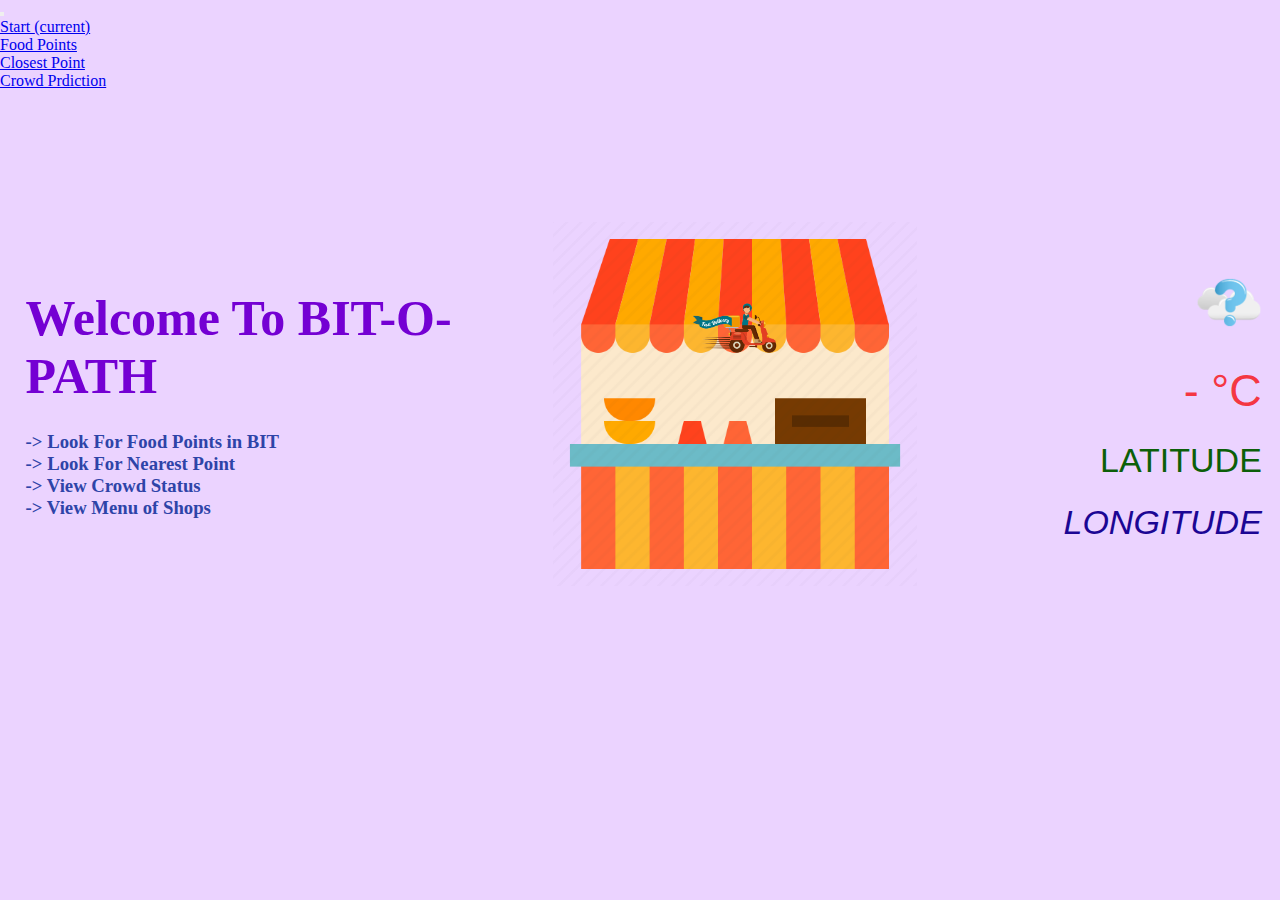
==== commit d66bbad9: "Update index.html" ====
--- a/index.html
+++ b/index.html
@@ -119,114 +119,3 @@
 
 </body>
     
-    <!-- 
-    
-
-
-<!doctype html>
-<html lang="en">
-
-<head>
-    <!-- Required meta tags -->
-    <meta charset="utf-8">
-    <meta name="viewport" content="width=device-width, initial-scale=1, shrink-to-fit=no">
-
-    <!-- Bootstrap CSS -->
-    <link rel="stylesheet" href="https://stackpath.bootstrapcdn.com/bootstrap/4.5.0/css/bootstrap.min.css"
-        integrity="sha384-9aIt2nRpC12Uk9gS9baDl411NQApFmC26EwAOH8WgZl5MYYxFfc+NcPb1dKGj7Sk" crossorigin="anonymous">
-    <link rel="icon" href="ic.png" type="image/png">
-    <link rel="stylesheet" href="atyling.css">
-
-    <title>Weather API</title>
-</head>
-
-<body onload="myFunction()" class="bck" >
-
-        <div class="loder" id="loading"></div>
-        
-
-    <!-- Optional JavaScript -->
-    <!-- jQuery first, then Popper.js, then Bootstrap JS -->
-    <script src="https://code.jquery.com/jquery-3.5.1.slim.min.js"
-        integrity="sha384-DfXdz2htPH0lsSSs5nCTpuj/zy4C+OGpamoFVy38MVBnE+IbbVYUew+OrCXaRkfj"
-        crossorigin="anonymous"></script>
-    <script src="https://cdn.jsdelivr.net/npm/popper.js@1.16.0/dist/umd/popper.min.js"
-        integrity="sha384-Q6E9RHvbIyZFJoft+2mJbHaEWldlvI9IOYy5n3zV9zzTtmI3UksdQRVvoxMfooAo"
-        crossorigin="anonymous"></script>
-    <script src="https://stackpath.bootstrapcdn.com/bootstrap/4.5.0/js/bootstrap.min.js"
-        integrity="sha384-OgVRvuATP1z7JjHLkuOU7Xw704+h835Lr+6QL9UvYjZE3Ipu6Tp75j7Bh/kR0JKI"
-        crossorigin="anonymous"></script>
-
-        <nav class="navbar navbar-expand-lg navbar-dark bg-dark">
-            <button class="navbar-toggler" type="button" data-toggle="collapse" data-target="#navbarSupportedContent"
-                aria-controls="navbarSupportedContent" aria-expanded="false" aria-label="Toggle navigation">
-                <span class="navbar-toggler-icon"></span>
-            </button>
-        
-            <div class="collapse navbar-collapse" id="navbarSupportedContent">
-                <ul class="navbar-nav mr-auto">
-                    <li class="nav-item active">
-                        <a class="nav-link" href="https://adityaarc.github.io/optimal/">Start <span
-                                class="sr-only">(current)</span></a>
-                    </li>
-                    <li class="nav-item">
-                        <a class="nav-link" href="https://adityaarc.github.io/optimal/fpoint">Food Points</a>
-                    </li>
-        
-                    <li class="nav-item">
-                        <a class="nav-link" href="https://127.0.0.1:5500/latlon.html">Closest Point</a>
-                    </li>
-                    
-                    <li class="nav-item">
-                        <a class="nav-link" href="https://adityaarc.github.io/crwd/">Crowd Prdiction</a>
-                    </li>
-                </ul>
-            </div>
-        </nav>
-
-
-    <div id="contain">
-
-        
-        <div id="block2"></div>
-
-        <img id="delv" src="dlvv.png" style="height:7%; width: 9%; margin-top: auto; margin-bottom: auto;" alt="">
-
-        
-        <div id="block1">
-
-            <div class="location">
-                <p></p>
-            </div>
-
-            <div class="weather-icon">
-                <img src="unknown.png"   alt="">
-            </div>
-                     
-            <div class="temperature-description">
-                <p></p>
-            </div>
-                    
-            <div class="temperature-value">
-                <p>- °<span>C</span></p>
-            </div>
-
-            <div class="latitude">   
-                <p class="lat">Latitude</p>       
-            </div>
-
-            <div class="longetude">
-                <p class="lon">Longitude</p> 
-            </div>
-
-        </div>
-
-
-    </div>
-
-        <script src="apppy.js"></script>
-
-
-</body>
-
--->
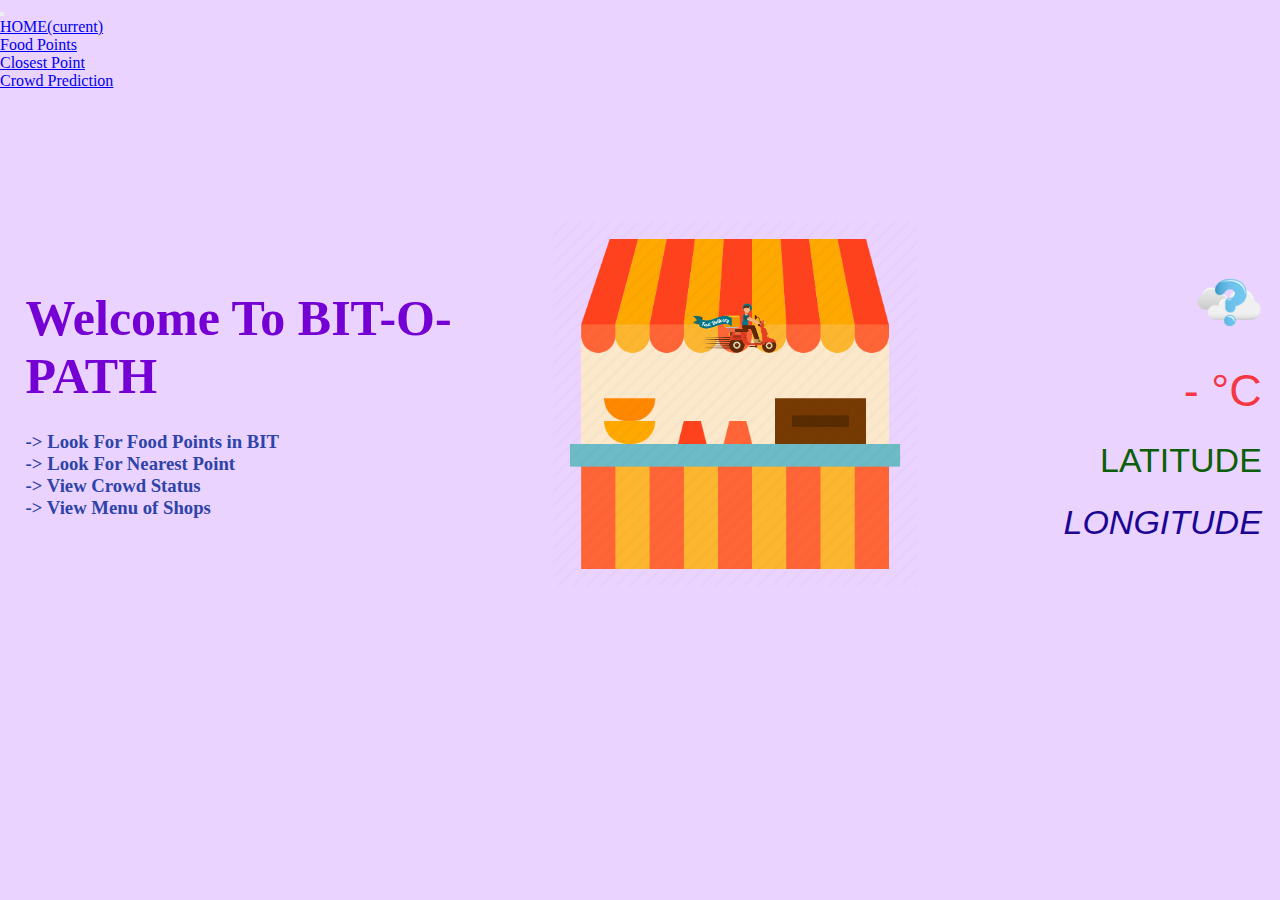
==== commit 596035dc: "Update index.html" ====
--- a/index.html
+++ b/index.html
@@ -41,7 +41,7 @@
             <div class="collapse navbar-collapse" id="navbarSupportedContent">
                 <ul class="navbar-nav mr-auto">
                     <li class="nav-item active">
-                        <a class="nav-link" href="https://adityaarc.github.io/optimal/">Start <span
+                        <a class="nav-link" href="https://adityaarc.github.io/optimal/">HOME<span
                                 class="sr-only">(current)</span></a>
                     </li>
                     <li class="nav-item">
@@ -53,7 +53,7 @@
                     </li>
                     
                     <li class="nav-item">
-                        <a class="nav-link" href="https://adityaarc.github.io/crwd/">Crowd Prdiction</a>
+                        <a class="nav-link" href="https://adityaarc.github.io/crwd/">Crowd Prediction</a>
                     </li>
                 </ul>
             </div>
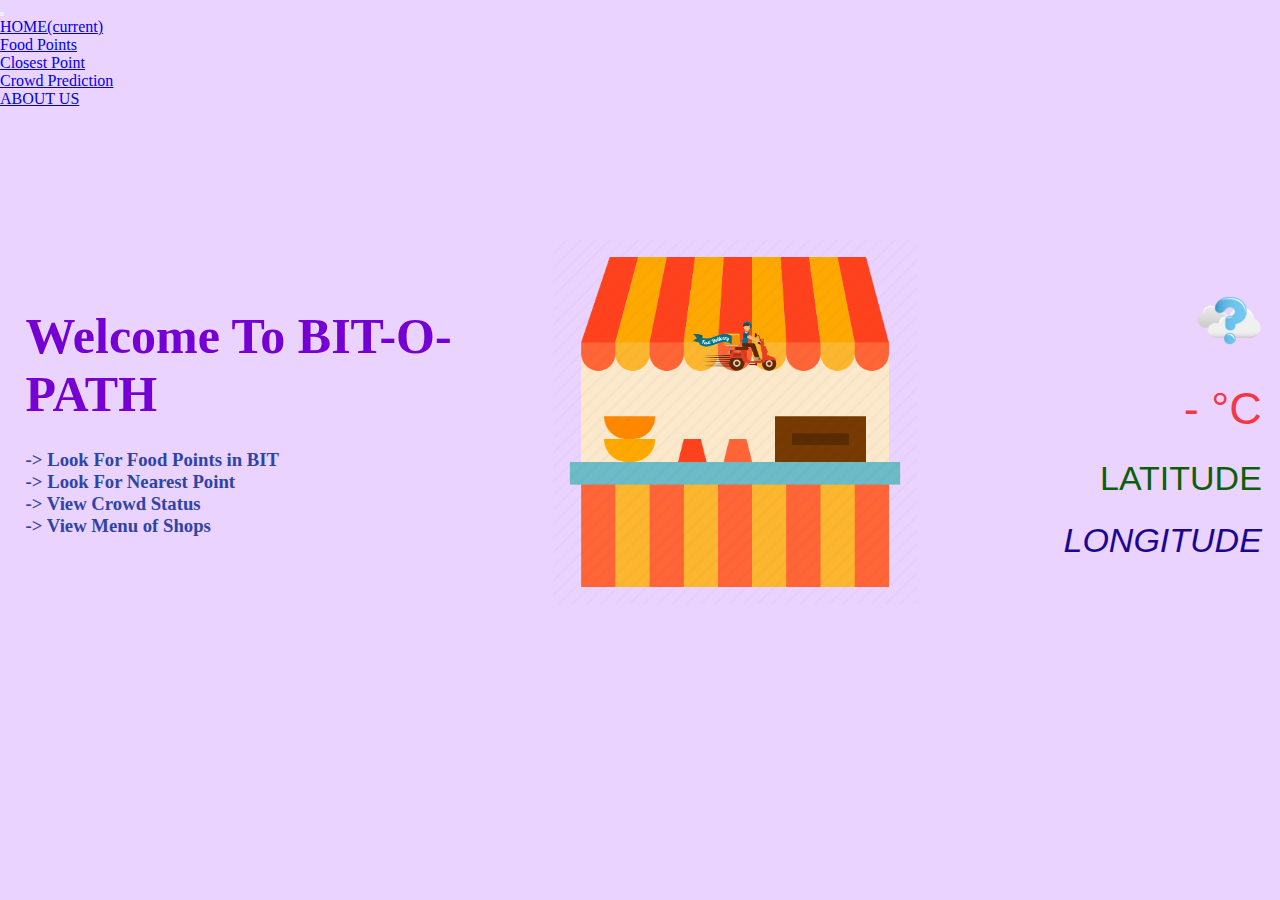
==== commit f91d24e4: "Update index.html" ====
--- a/index.html
+++ b/index.html
@@ -12,7 +12,7 @@
     <link rel="icon" href="ic.png" type="image/png">
     <link rel="stylesheet" href="atyling.css">
 
-    <title>Weather API</title>
+    <title>BIT-O-PATH</title>
 </head>
 
 <body onload="myFunction()" class="bck" >
@@ -49,12 +49,21 @@
                     </li>
         
                     <li class="nav-item">
-                        <a class="nav-link" href="https://127.0.0.1:5500/latlon.html">Closest Point</a>
+                        <a class="nav-link" href="https://adityaarc.github.io/optimal/clos">Closest Point</a>
                     </li>
+                    
                     
                     <li class="nav-item">
                         <a class="nav-link" href="https://adityaarc.github.io/crwd/">Crowd Prediction</a>
                     </li>
+                    
+                    
+                    <li class="nav-item">
+                        <a class="nav-link" href="https://adityaarc.github.io/optimal/devinfo">ABOUT US</a>
+                    </li>
+                    
+                    
+                    
                 </ul>
             </div>
         </nav>
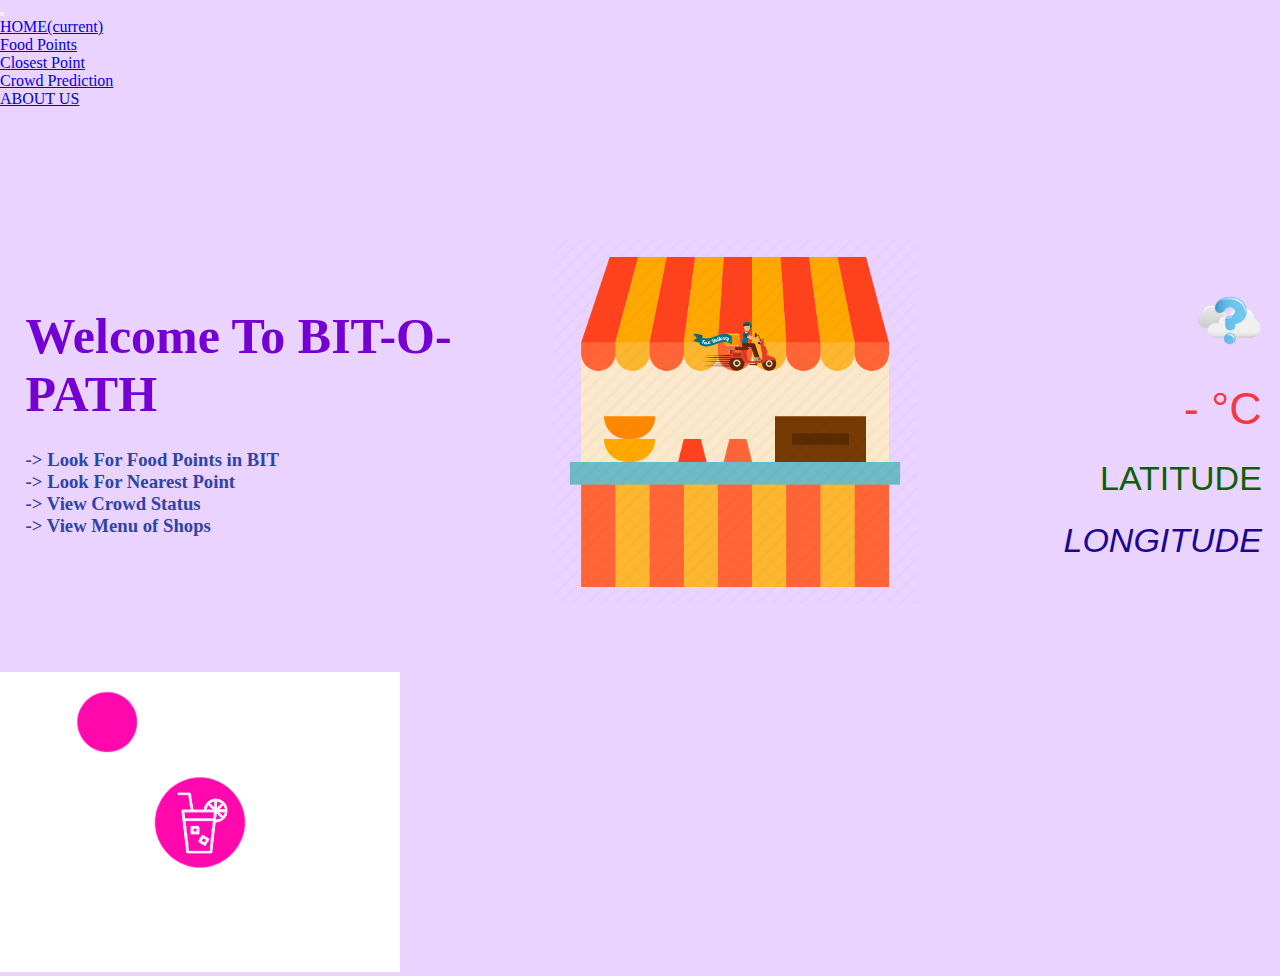
==== commit 1e8a58cb: "Update index.html" ====
--- a/index.html
+++ b/index.html
@@ -17,7 +17,6 @@
 
 <body onload="myFunction()" class="bck" >
 
-        <div class="loder" id="loading"></div>
         
 
     <!-- Optional JavaScript -->
@@ -121,6 +120,23 @@
         </div>
 
     </div>
+    
+    <div class="loader-container">
+    <img src="load.gif" alt="">
+</div>
+
+<script>
+    
+function loader(){
+  document.querySelector('.loader-container').classList.add('fade-out');
+}
+
+function fadeOut(){
+  setInterval(loader, 5000);
+}
+
+window.onload = fadeOut();
+</script>
 
 
     <script src="apppy.js"></script>
